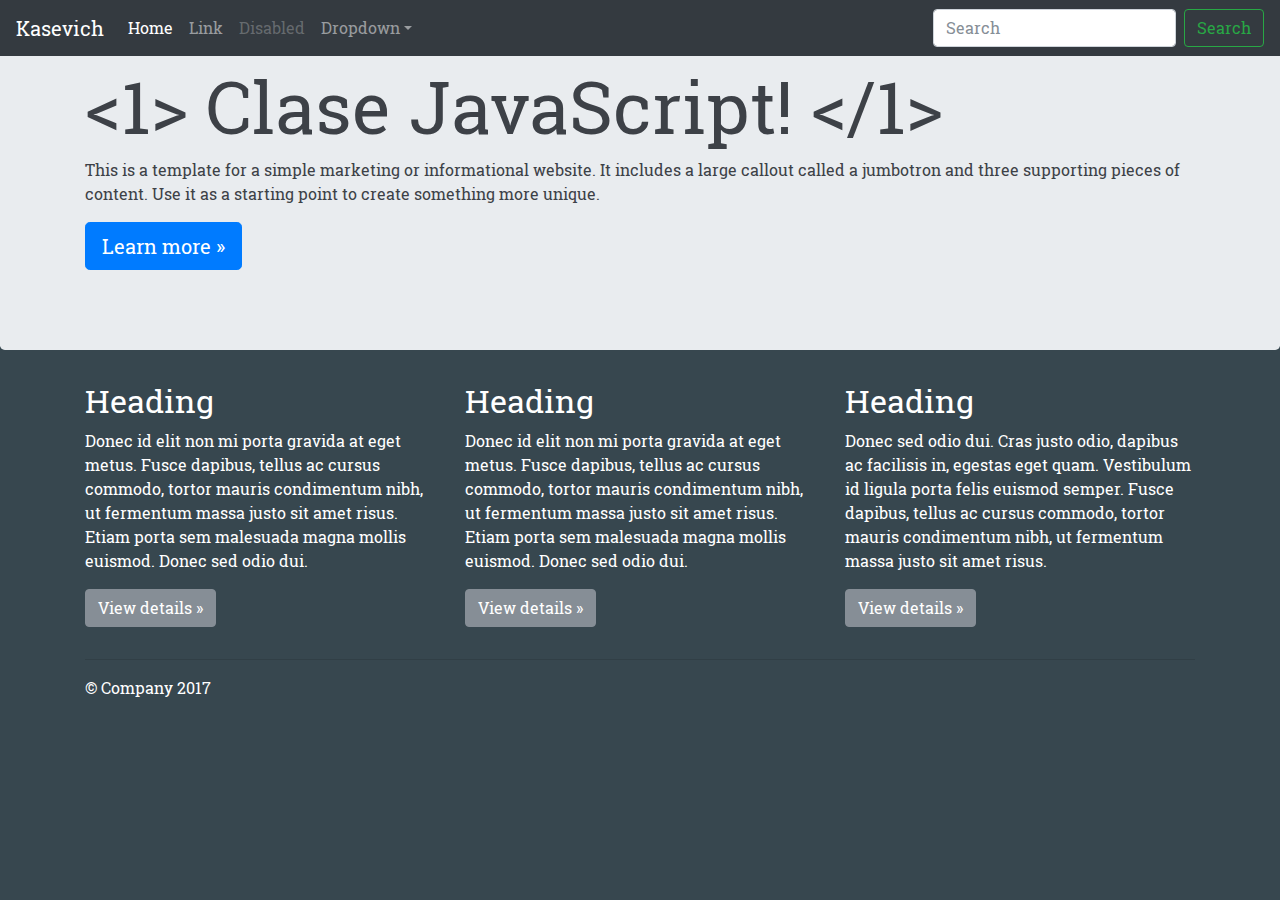
==== clase-2-ajs.html @ 8c629805 "Clase 2" ====
<!DOCTYPE html>
<html>
<head>
	<meta http-equiv="X-UA-Compatible" content="IE=edge"/>
	<meta name="viewport" content="width=device-width, initial-scale=1, maximum-scale=1, user-scalable=no">
	<meta charset="utf-8"/>
	<meta name="author" content="Ignacio Kasevich"/>
	<meta name="description" content="Cursos de HTML, JavaScript y CSS a la mano."/>
	<meta name="keywords" content="HTML,CSS,XML,JavaScript"/>
	<title>Clase 2 AJS</title>
	<link rel="stylesheet" type="text/css" href="css/style.css">
</head>
<body>
  <nav class="navbar navbar-expand-md navbar-dark fixed-top bg-dark">
	      <a class="navbar-brand" href="http://kasevich.com.ar/" target="_blank">Kasevich</a>
	      <button class="navbar-toggler" type="button" data-toggle="collapse" data-target="#navbarsExampleDefault" aria-controls="navbarsExampleDefault" aria-expanded="false" aria-label="Toggle navigation">
	        <span class="navbar-toggler-icon"></span>
	      </button>

	      <div class="collapse navbar-collapse" id="navbarsExampleDefault">
	        <ul class="navbar-nav mr-auto">
	          <li class="nav-item active">
	            <a class="nav-link" href="#">Home <span class="sr-only">(current)</span></a>
	          </li>
	          <li class="nav-item">
	            <a class="nav-link" href="#">Link</a>
	          </li>
	          <li class="nav-item">
	            <a class="nav-link disabled" href="#">Disabled</a>
	          </li>
	          <li class="nav-item dropdown">
	            <a class="nav-link dropdown-toggle" href="http://example.com" id="dropdown01" data-toggle="dropdown" aria-haspopup="true" aria-expanded="false">Dropdown</a>
	            <div class="dropdown-menu" aria-labelledby="dropdown01">
	              <a class="dropdown-item" href="#">Action</a>
	              <a class="dropdown-item" href="#">Another action</a>
	              <a class="dropdown-item" href="#">Something else here</a>
	            </div>
	          </li>
	        </ul>
	        <form class="form-inline my-2 my-lg-0">
	          <input class="form-control mr-sm-2" type="text" placeholder="Search" aria-label="Search">
	          <button class="btn btn-outline-success my-2 my-sm-0" type="submit">Search</button>
	        </form>
	      </div>
	    </nav>

	    <main role="main">

	      <!-- Main jumbotron for a primary marketing message or call to action -->
	      <div class="jumbotron">
	        <div class="container">
	          <h1 class="display-3">&#60;1&#62; Clase JavaScript! &#60;&#47;1&#62;</h1>
	          <p onClick="miNroRandom()">This is a template for a simple marketing or informational website. It includes a large callout called a jumbotron and three supporting pieces of content. Use it as a starting point to create something more unique.</p>
	          <p><a class="btn btn-primary btn-lg" href="#" role="button">Learn more &raquo;</a></p>
	        </div>
	      </div>

	      <div class="container">
	        <!-- Example row of columns -->
	        <div class="row">
	          <div class="col-md-4">
	            <h2>Heading</h2>
	            <p>Donec id elit non mi porta gravida at eget metus. Fusce dapibus, tellus ac cursus commodo, tortor mauris condimentum nibh, ut fermentum massa justo sit amet risus. Etiam porta sem malesuada magna mollis euismod. Donec sed odio dui. </p>
	            <p><a class="btn btn-secondary" href="#" role="button">View details &raquo;</a></p>
	          </div>
	          <div class="col-md-4">
	            <h2>Heading</h2>
	            <p>Donec id elit non mi porta gravida at eget metus. Fusce dapibus, tellus ac cursus commodo, tortor mauris condimentum nibh, ut fermentum massa justo sit amet risus. Etiam porta sem malesuada magna mollis euismod. Donec sed odio dui. </p>
	            <p><a class="btn btn-secondary" href="#" role="button">View details &raquo;</a></p>
	          </div>
	          <div class="col-md-4">
	            <h2>Heading</h2>
	            <p>Donec sed odio dui. Cras justo odio, dapibus ac facilisis in, egestas eget quam. Vestibulum id ligula porta felis euismod semper. Fusce dapibus, tellus ac cursus commodo, tortor mauris condimentum nibh, ut fermentum massa justo sit amet risus.</p>
	            <p><a class="btn btn-secondary" href="#" role="button">View details &raquo;</a></p>
	          </div>
	        </div>

	        <hr>

	      </div> <!-- /container -->

	    </main>

	    <footer class="container">
	      <p>&copy; Company 2017</p>
	    </footer>
      <script type="text/javascript">
          var miNroRandom = function()
          {
            console.log(Math.random());
          }
      </script>
      <script src="js/bootstrap.min.js"></script>
<body>
</html>
---- css/style.css ----
@import url("bootstrap.css");

@font-face {
	font-family: Roboto;
	src: url(../fonts/RobotoSlab-Regular.ttf);
}

* {
	margin: 0px;
	padding: 0px;
}

body {
	background-color: #37474F;
	color: white;
	font-family: 'Roboto', 'Helvetica', sans-serif;
}

.jumbotron
{
	color: #3d4147;
}
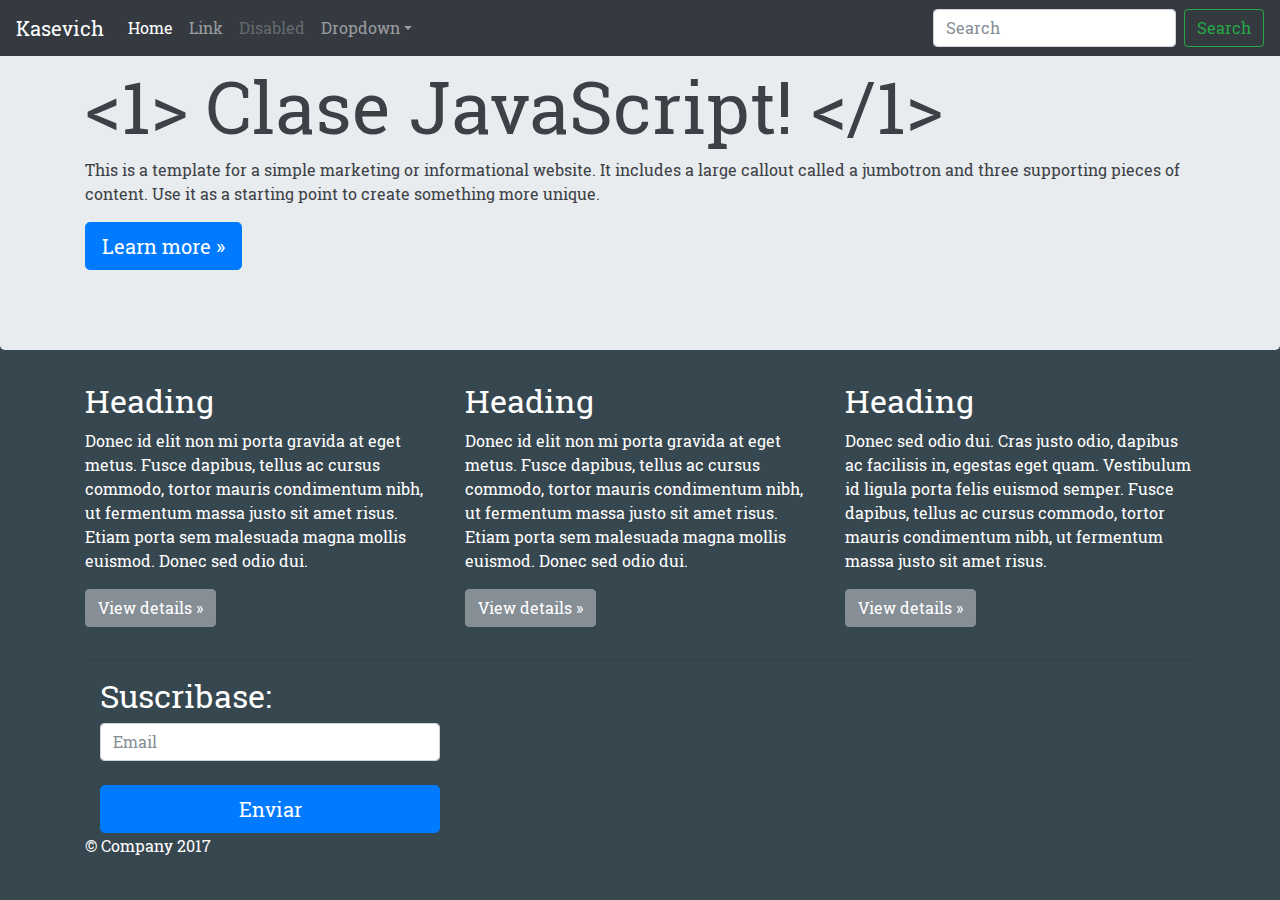
==== commit ecc15507: "CLase 2.2" ====
--- a/clase-2-ajs.html
+++ b/clase-2-ajs.html
@@ -1,95 +1,137 @@
 <!DOCTYPE html>
 <html>
+
 <head>
-	<meta http-equiv="X-UA-Compatible" content="IE=edge"/>
+	<meta http-equiv="X-UA-Compatible" content="IE=edge" />
 	<meta name="viewport" content="width=device-width, initial-scale=1, maximum-scale=1, user-scalable=no">
-	<meta charset="utf-8"/>
-	<meta name="author" content="Ignacio Kasevich"/>
-	<meta name="description" content="Cursos de HTML, JavaScript y CSS a la mano."/>
-	<meta name="keywords" content="HTML,CSS,XML,JavaScript"/>
+	<meta charset="utf-8" />
+	<meta name="author" content="Ignacio Kasevich" />
+	<meta name="description" content="Cursos de HTML, JavaScript y CSS a la mano." />
+	<meta name="keywords" content="HTML,CSS,XML,JavaScript" />
 	<title>Clase 2 AJS</title>
 	<link rel="stylesheet" type="text/css" href="css/style.css">
 </head>
+
 <body>
-  <nav class="navbar navbar-expand-md navbar-dark fixed-top bg-dark">
-	      <a class="navbar-brand" href="http://kasevich.com.ar/" target="_blank">Kasevich</a>
-	      <button class="navbar-toggler" type="button" data-toggle="collapse" data-target="#navbarsExampleDefault" aria-controls="navbarsExampleDefault" aria-expanded="false" aria-label="Toggle navigation">
+	<nav class="navbar navbar-expand-md navbar-dark fixed-top bg-dark">
+		<a class="navbar-brand" href="http://kasevich.com.ar/" target="_blank">Kasevich</a>
+		<button class="navbar-toggler" type="button" data-toggle="collapse" data-target="#navbarsExampleDefault" aria-controls="navbarsExampleDefault" aria-expanded="false" aria-label="Toggle navigation">
 	        <span class="navbar-toggler-icon"></span>
 	      </button>
 
-	      <div class="collapse navbar-collapse" id="navbarsExampleDefault">
-	        <ul class="navbar-nav mr-auto">
-	          <li class="nav-item active">
-	            <a class="nav-link" href="#">Home <span class="sr-only">(current)</span></a>
-	          </li>
-	          <li class="nav-item">
-	            <a class="nav-link" href="#">Link</a>
-	          </li>
-	          <li class="nav-item">
-	            <a class="nav-link disabled" href="#">Disabled</a>
-	          </li>
-	          <li class="nav-item dropdown">
-	            <a class="nav-link dropdown-toggle" href="http://example.com" id="dropdown01" data-toggle="dropdown" aria-haspopup="true" aria-expanded="false">Dropdown</a>
-	            <div class="dropdown-menu" aria-labelledby="dropdown01">
-	              <a class="dropdown-item" href="#">Action</a>
-	              <a class="dropdown-item" href="#">Another action</a>
-	              <a class="dropdown-item" href="#">Something else here</a>
-	            </div>
-	          </li>
-	        </ul>
-	        <form class="form-inline my-2 my-lg-0">
-	          <input class="form-control mr-sm-2" type="text" placeholder="Search" aria-label="Search">
-	          <button class="btn btn-outline-success my-2 my-sm-0" type="submit">Search</button>
-	        </form>
-	      </div>
-	    </nav>
+		<div class="collapse navbar-collapse" id="navbarsExampleDefault">
+			<ul class="navbar-nav mr-auto">
+				<li class="nav-item active">
+					<a class="nav-link" href="#">Home <span class="sr-only">(current)</span></a>
+				</li>
+				<li class="nav-item">
+					<a class="nav-link" href="#">Link</a>
+				</li>
+				<li class="nav-item">
+					<a class="nav-link disabled" href="#">Disabled</a>
+				</li>
+				<li class="nav-item dropdown">
+					<a class="nav-link dropdown-toggle" href="http://example.com" id="dropdown01" data-toggle="dropdown" aria-haspopup="true" aria-expanded="false">Dropdown</a>
+					<div class="dropdown-menu" aria-labelledby="dropdown01">
+						<a class="dropdown-item" href="#">Action</a>
+						<a class="dropdown-item" href="#">Another action</a>
+						<a class="dropdown-item" href="#">Something else here</a>
+					</div>
+				</li>
+			</ul>
+			<form class="form-inline my-2 my-lg-0">
+				<input class="form-control mr-sm-2" type="text" placeholder="Search" aria-label="Search">
+				<button class="btn btn-outline-success my-2 my-sm-0" type="submit">Search</button>
+			</form>
+		</div>
+	</nav>
 
-	    <main role="main">
+	<main role="main">
 
-	      <!-- Main jumbotron for a primary marketing message or call to action -->
-	      <div class="jumbotron">
-	        <div class="container">
-	          <h1 class="display-3">&#60;1&#62; Clase JavaScript! &#60;&#47;1&#62;</h1>
-	          <p onClick="miNroRandom()">This is a template for a simple marketing or informational website. It includes a large callout called a jumbotron and three supporting pieces of content. Use it as a starting point to create something more unique.</p>
-	          <p><a class="btn btn-primary btn-lg" href="#" role="button">Learn more &raquo;</a></p>
-	        </div>
-	      </div>
+		<!-- Main jumbotron for a primary marketing message or call to action -->
+		<div class="jumbotron">
+			<div class="container">
+				<h1 class="display-3">&#60;1&#62; Clase JavaScript! &#60;&#47;1&#62;</h1>
+				<p onClick="miNroRandom()">This is a template for a simple marketing or informational website. It includes a large callout called a jumbotron and three supporting pieces of content. Use it as a starting point to create something more unique.</p>
+				<p><a class="btn btn-primary btn-lg aviso" href="https://www.google.com.ar/" role="button" target="_blank">Learn more &raquo;</a></p>
+			</div>
+		</div>
 
-	      <div class="container">
-	        <!-- Example row of columns -->
-	        <div class="row">
-	          <div class="col-md-4">
-	            <h2>Heading</h2>
-	            <p>Donec id elit non mi porta gravida at eget metus. Fusce dapibus, tellus ac cursus commodo, tortor mauris condimentum nibh, ut fermentum massa justo sit amet risus. Etiam porta sem malesuada magna mollis euismod. Donec sed odio dui. </p>
-	            <p><a class="btn btn-secondary" href="#" role="button">View details &raquo;</a></p>
-	          </div>
-	          <div class="col-md-4">
-	            <h2>Heading</h2>
-	            <p>Donec id elit non mi porta gravida at eget metus. Fusce dapibus, tellus ac cursus commodo, tortor mauris condimentum nibh, ut fermentum massa justo sit amet risus. Etiam porta sem malesuada magna mollis euismod. Donec sed odio dui. </p>
-	            <p><a class="btn btn-secondary" href="#" role="button">View details &raquo;</a></p>
-	          </div>
-	          <div class="col-md-4">
-	            <h2>Heading</h2>
-	            <p>Donec sed odio dui. Cras justo odio, dapibus ac facilisis in, egestas eget quam. Vestibulum id ligula porta felis euismod semper. Fusce dapibus, tellus ac cursus commodo, tortor mauris condimentum nibh, ut fermentum massa justo sit amet risus.</p>
-	            <p><a class="btn btn-secondary" href="#" role="button">View details &raquo;</a></p>
-	          </div>
-	        </div>
+		<div class="container">
+			<!-- Example row of columns -->
+			<div class="row">
+				<div class="col-md-4">
+					<h2>Heading</h2>
+					<p>Donec id elit non mi porta gravida at eget metus. Fusce dapibus, tellus ac cursus commodo, tortor mauris condimentum nibh, ut fermentum massa justo sit amet risus. Etiam porta sem malesuada magna mollis euismod. Donec sed odio dui. </p>
+					<p><a class="btn btn-secondary" href="#" role="button">View details &raquo;</a></p>
+				</div>
+				<div class="col-md-4">
+					<h2>Heading</h2>
+					<p>Donec id elit non mi porta gravida at eget metus. Fusce dapibus, tellus ac cursus commodo, tortor mauris condimentum nibh, ut fermentum massa justo sit amet risus. Etiam porta sem malesuada magna mollis euismod. Donec sed odio dui. </p>
+					<p><a class="btn btn-secondary" href="#" role="button">View details &raquo;</a></p>
+				</div>
+				<div class="col-md-4">
+					<h2>Heading</h2>
+					<p>Donec sed odio dui. Cras justo odio, dapibus ac facilisis in, egestas eget quam. Vestibulum id ligula porta felis euismod semper. Fusce dapibus, tellus ac cursus commodo, tortor mauris condimentum nibh, ut fermentum massa justo sit amet risus.</p>
+					<p><a class="btn btn-secondary" href="#" role="button">View details &raquo;</a></p>
+				</div>
+			</div>
+			<hr/>
+		</div>
+		<!-- /container -->
+		<div class="container">
+			<div class="col-lg-4 col-md-4 col-sm-12 col-xs-12"></div>
+			<div class="fixed-top"></div>
+			<div class="col-lg-4 col-md-4 col-sm-12 col-xs-12">
+				<h2>Suscribase:</h2>
+				<div class="alert alert-danger alerta d-none">
+					<span><b>Error:</b> Ha ingresado un email no v&aacute;lido.</span>
+				</div>
+				<form class="form-signin" action="suscripcion.php" method="post">
+					<label for="inputEmail" class="sr-only">Email</label>
+					<input type="text" id="inputEmail" class="form-control" placeholder="Email">
+					<br/>
+					<button class="btn btn-lg btn-primary btn-block" type="submit">Enviar</button>
+				</form>
+			</div>
+			<div class="fixed-bottom"></div>
+			<div class="col-lg-4 col-md-4 col-sm-12 col-xs-12"></div>
+		</div>
 
-	        <hr>
+	</main>
 
-	      </div> <!-- /container -->
+	<footer class="container">
+		<p>&copy; Company 2017</p>
+	</footer>
+	<script type="text/javascript">
+		var validarEmail = function(ev)
+		{
+			var email = document.getElementById('inputEmail').value;
+			var esEmailValido = (email.split('@').length > 1);
+			if (!esEmailValido)
+			{
+				ev.preventDefault();
+				document.querySelector('.alerta').classList.remove('d-none');
+			}
+		}
+		var formSuscripcion = document.querySelector('form[action="suscripcion.php"]');
+		formSuscripcion.addEventListener('submit', validarEmail);
 
-	    </main>
+		var miNroRandom = function() {
+			console.log(Math.random());
+		}
+		var avisoRedireccion = function(lugar) {
+			alert("Usted esta siendo redireccionado a: " + lugar);
+		}
+		var avisoRedireccionConf = function(ev) {
+			var respuesta = confirm("Usted esta por ser redireccionado ¿Desea continuar?");
+			if (!respuesta) ev.preventDefault();
+		}
+		var elRedireccion = document.querySelector('.aviso');
+		elRedireccion.addEventListener('click', avisoRedireccionConf);
+	</script>
+	<script src="js/bootstrap.min.js"></script>
 
-	    <footer class="container">
-	      <p>&copy; Company 2017</p>
-	    </footer>
-      <script type="text/javascript">
-          var miNroRandom = function()
-          {
-            console.log(Math.random());
-          }
-      </script>
-      <script src="js/bootstrap.min.js"></script>
-<body>
+	<body>
+
 </html>
